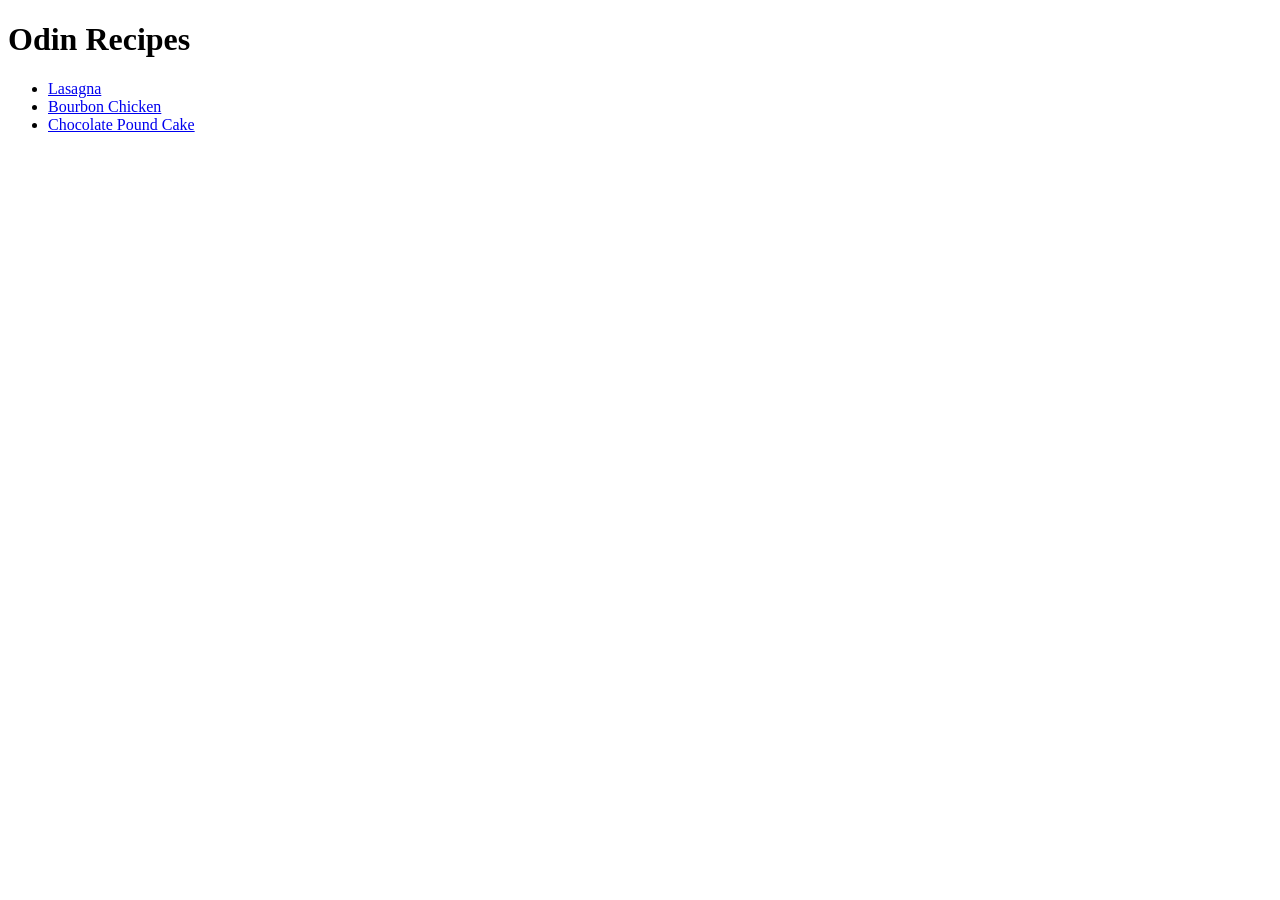
==== index.html @ 498f1cc0 "Add main page + 2 html recipe files to site" ====
<!DOCTYPE html>

<html lang="en">
    <head>
        <meta charset="UTF-8">
        <title>Odin Recipes</title>
    </head>
    <body>
        <h1>Odin Recipes</h1>
        <ul>
            <li><a href="./recipes/lasagna/lasagna.html">Lasagna</a></li>
            <li><a href="./recipes/bourbon_chicken/bourbon_chicken.html">Bourbon Chicken</a></li>
            <li><a href="./recipes/chocolate_pound_cake/chocolate_pound_cake.html">Chocolate Pound Cake</a></li>
        </ul>
    </body>
</html>
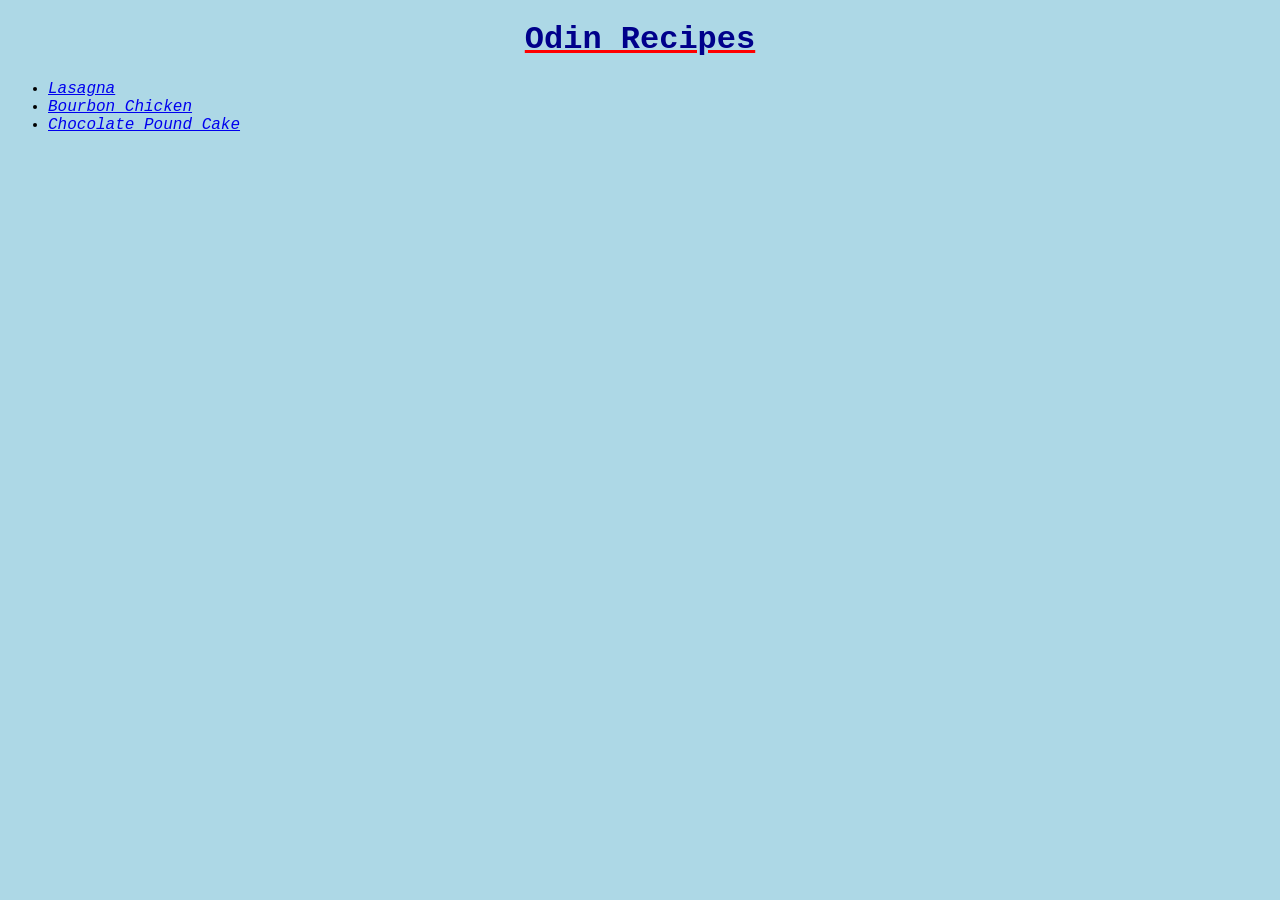
==== commit 9d9bb955: "Add basic styles to main page + all recipes pages" ====
--- a/index.html
+++ b/index.html
@@ -4,13 +4,14 @@
     <head>
         <meta charset="UTF-8">
         <title>Odin Recipes</title>
+        <link rel="stylesheet" href="./styles.css">
     </head>
     <body>
         <h1>Odin Recipes</h1>
         <ul>
-            <li><a href="./recipes/lasagna/lasagna.html">Lasagna</a></li>
-            <li><a href="./recipes/bourbon_chicken/bourbon_chicken.html">Bourbon Chicken</a></li>
-            <li><a href="./recipes/chocolate_pound_cake/chocolate_pound_cake.html">Chocolate Pound Cake</a></li>
+            <li class="recipes_list"><a href="./recipes/lasagna/lasagna.html">Lasagna</a></li>
+            <li class="recipes_list"><a href="./recipes/bourbon_chicken/bourbon_chicken.html">Bourbon Chicken</a></li>
+            <li class="recipes_list"><a href="./recipes/chocolate_pound_cake/chocolate_pound_cake.html">Chocolate Pound Cake</a></li>
         </ul>
     </body>
 </html>
--- a/styles.css
+++ b/styles.css
@@ -0,0 +1,34 @@
+* {
+    font-family: 'Courier New', Courier, sans-serif;
+}
+
+body {
+    background-color: lightblue;
+}
+
+h1, h2 {
+    color:darkblue;
+}
+
+h1 {
+    font-weight: bold;
+    font-size: xx-large;
+    text-align: center;
+    text-decoration: underline red;
+}
+
+h2 {
+    text-decoration: underline red;
+}
+
+.recipes_list {
+    font-style: italic;
+}
+
+img {
+    display: block;
+    margin-left: auto;
+    margin-right: auto;
+    height: auto;
+    width: 500px;
+}
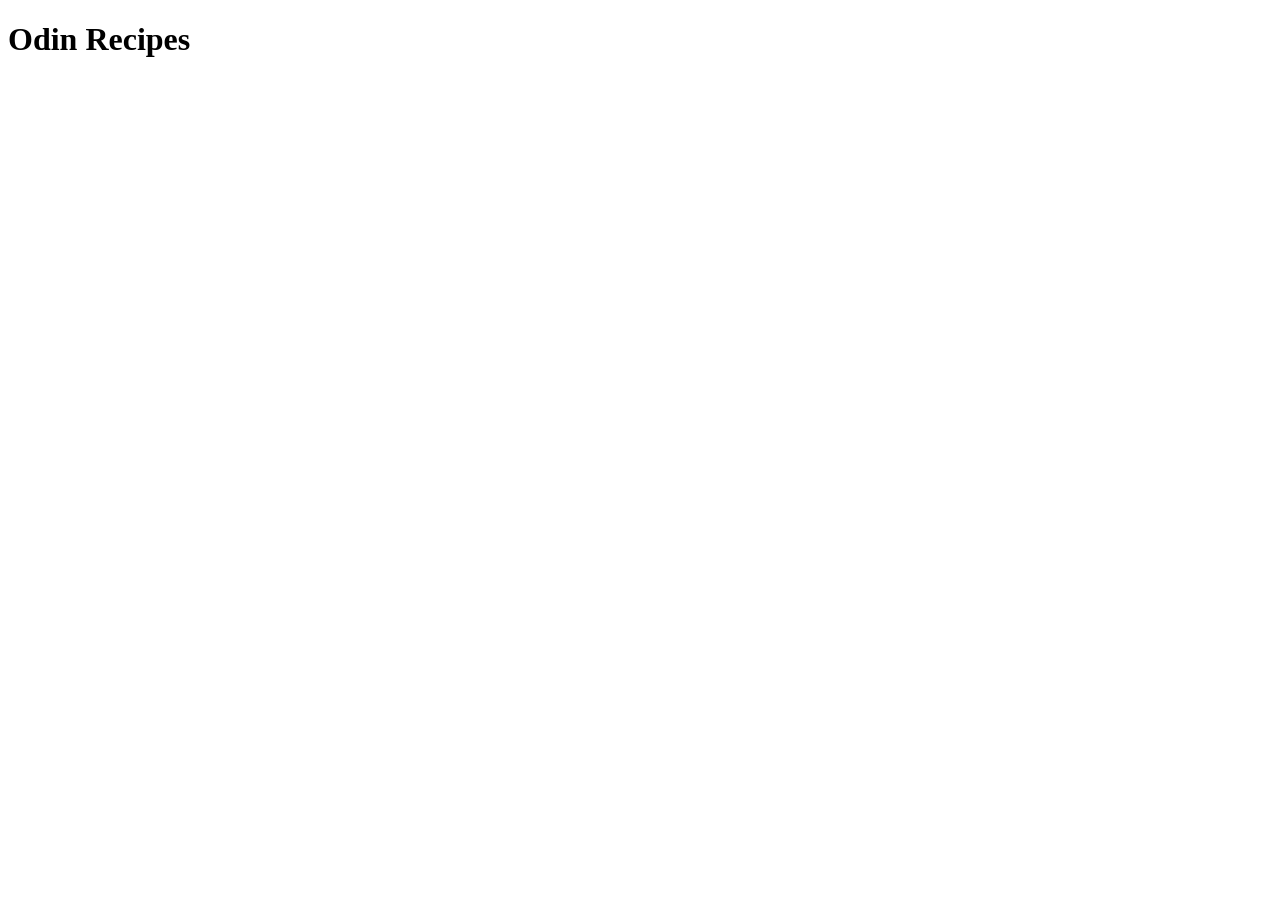
==== commit a1584f7a: "Create initial main page" ====
--- a/index.html
+++ b/index.html
@@ -1,17 +1,11 @@
 <!DOCTYPE html>
-
 <html lang="en">
-    <head>
-        <meta charset="UTF-8">
-        <title>Odin Recipes</title>
-        <link rel="stylesheet" href="./styles.css">
-    </head>
-    <body>
-        <h1>Odin Recipes</h1>
-        <ul>
-            <li class="recipes_list"><a href="./recipes/lasagna/lasagna.html">Lasagna</a></li>
-            <li class="recipes_list"><a href="./recipes/bourbon_chicken/bourbon_chicken.html">Bourbon Chicken</a></li>
-            <li class="recipes_list"><a href="./recipes/chocolate_pound_cake/chocolate_pound_cake.html">Chocolate Pound Cake</a></li>
-        </ul>
-    </body>
+<head>
+    <meta charset="UTF-8">
+    <meta name="viewport" content="width=device-width, initial-scale=1.0">
+    <title>Odin Recipes</title>
+</head>
+<body>
+    <h1>Odin Recipes</h1>
+</body>
 </html>
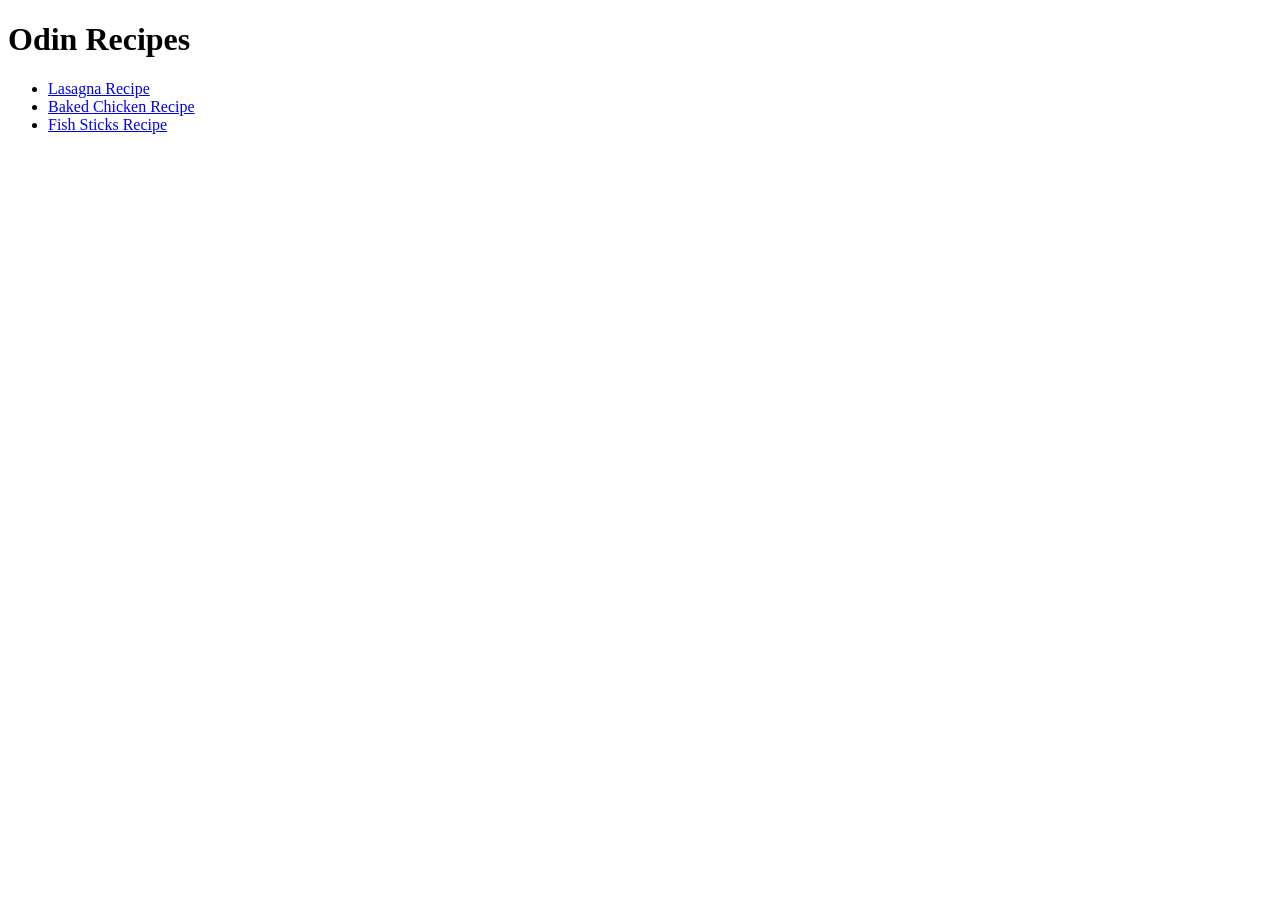
==== commit b7c165a1: "Add links to the recipes" ====
--- a/index.html
+++ b/index.html
@@ -7,5 +7,10 @@
 </head>
 <body>
     <h1>Odin Recipes</h1>
+    <ul>
+        <li><a href="recipes/lasagna.html">Lasagna Recipe</a></li>
+        <li><a href="recipes/baked-chicken.html">Baked Chicken Recipe</a></li>
+        <li><a href="recipes/fish-sticks.html">Fish Sticks Recipe</a></li>
+    </ul>
 </body>
 </html>
